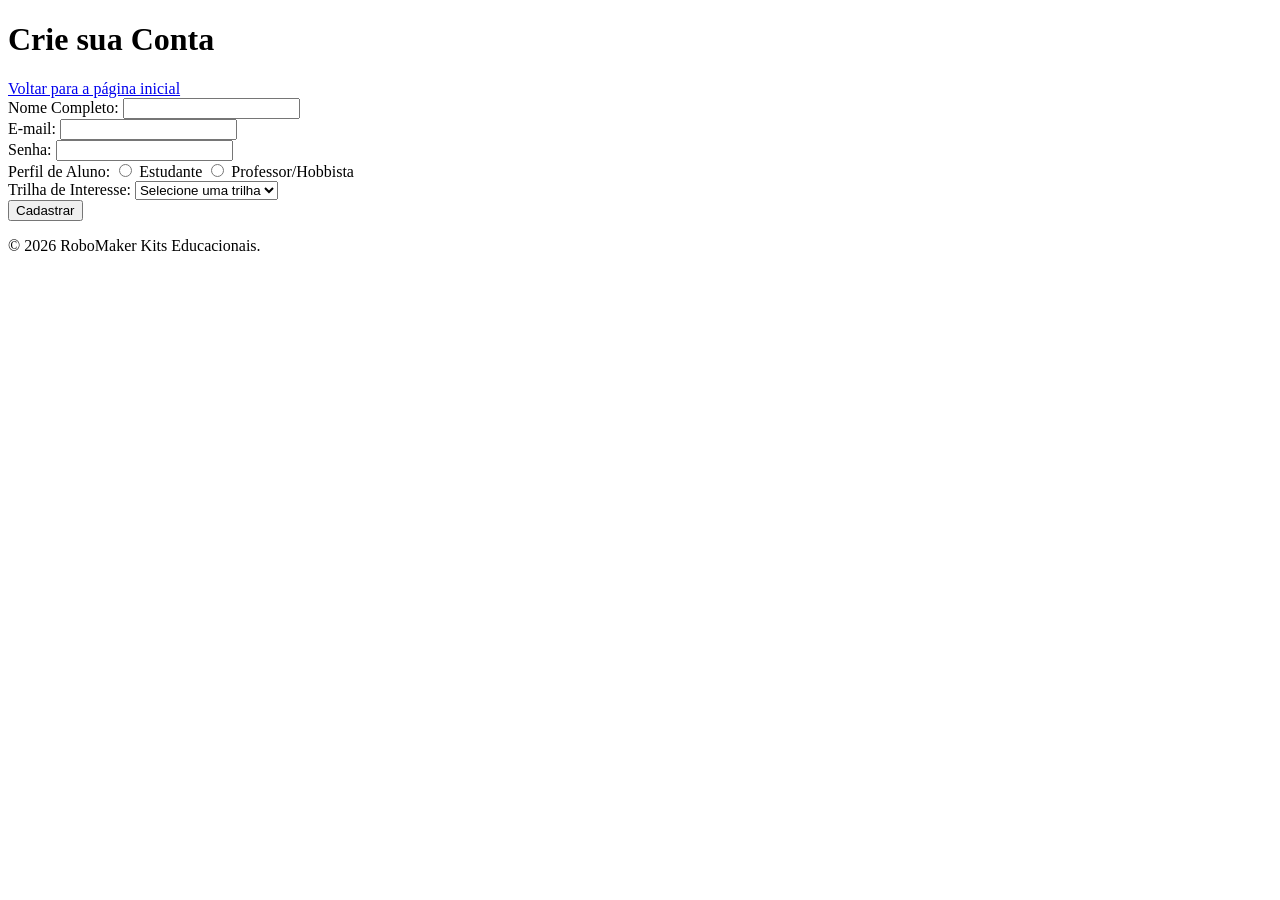
==== cadastro.html @ 21c010d9 "add prjeto em html 5 robomaker" ====
<!DOCTYPE html>
<html lang="en">
<head>
    <meta charset="UTF-8">
    <meta name="viewport" content="width=<!DOCTYPE html>
<html lang="pt-BR">

<head>
    <meta charset="UTF-8">
    <meta name="viewport" content="width=device-width, initial-scale=1.0">
    <title>Cadastro - RoboMaker</title>
</head>

<body>
    <!-- Cabeçalho -->
    <header>
        <h1>Crie sua Conta</h1>
        <nav>
            <a href="index.html">Voltar para a página inicial</a>
        </nav>
    </header>

    <!-- Formulário de Cadastro -->
    <main>
        <section>
            <form>
                <div>
                    <label for="nome">Nome Completo:</label>
                    <input type="text" id="nome" name="nome" required>
                </div>

                <div>
                    <label for="email">E-mail:</label>
                    <input type="email" id="email" name="email" required>
                </div>

                <div>
                    <label for="senha">Senha:</label>
                    <input type="password" id="senha" name="senha" required>
                </div>

                <div>
                    <label>Perfil de Aluno:</label>
                    <label>
                        <input type="radio" name="perfil" value="estudante" required>
                        Estudante
                    </label>
                    <label>
                        <input type="radio" name="perfil" value="professor">
                        Professor/Hobbista
                    </label>
                </div>

                <div>
                    <label for="trilha">Trilha de Interesse:</label>
                    <select id="trilha" name="trilha" required>
                        <option value="">Selecione uma trilha</option>
                        <option value="basica">Robótica Básica</option>
                        <option value="ia">Inteligência Artificial</option>
                        <option value="programacao">Programação</option>
                    </select>
                </div>

                <button type="submit">Cadastrar</button>
            </form>
        </section>
    </main>

    <!-- Rodapé -->
    <footer>
        <p>&copy; 2026 RoboMaker Kits Educacionais.</p>
    </footer>
    <title>Document</title>

    
</body>
</html>
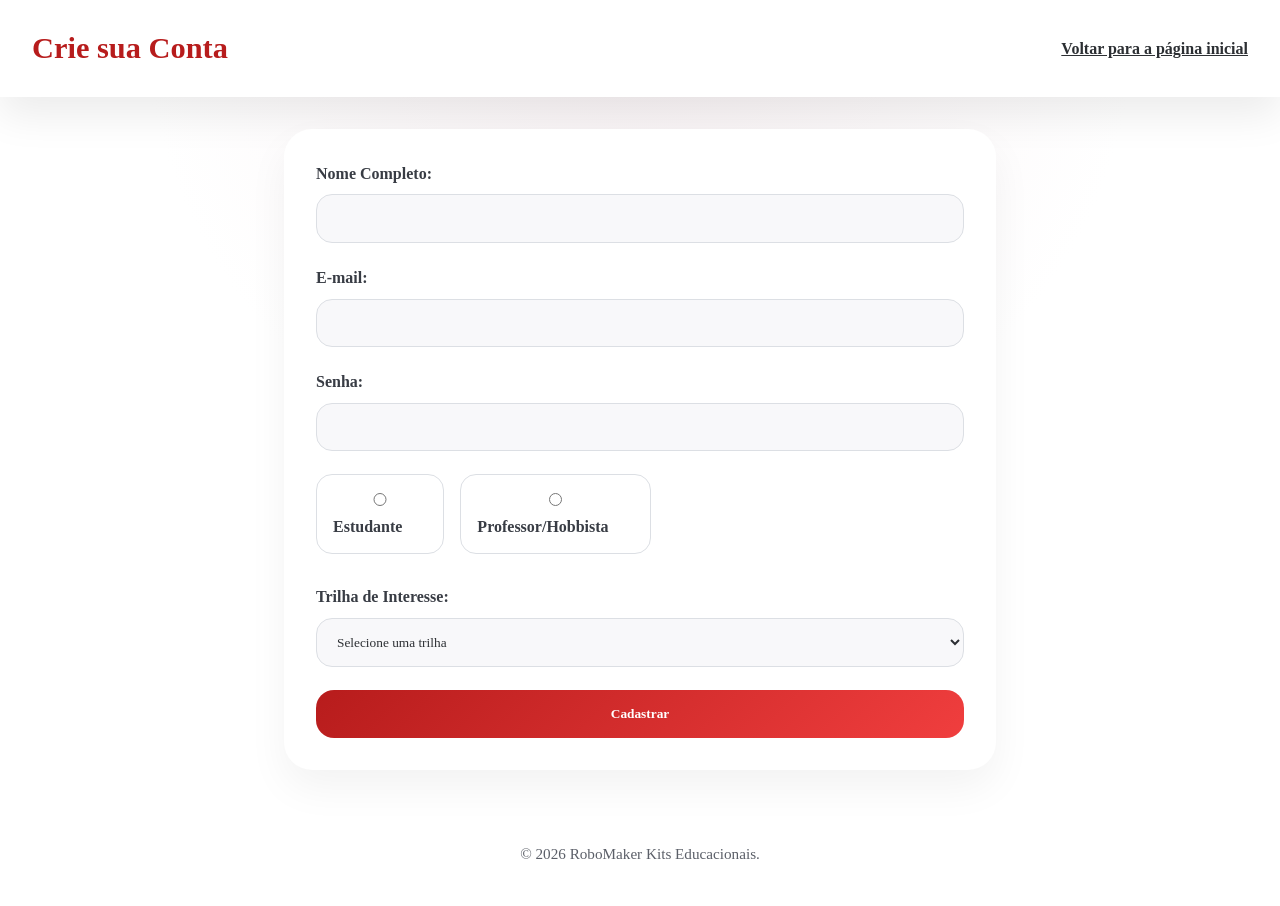
==== commit d221fdce: "add robomaker" ====
--- a/cadastro.html
+++ b/cadastro.html
@@ -2,13 +2,152 @@
 <html lang="en">
 <head>
     <meta charset="UTF-8">
-    <meta name="viewport" content="width=<!DOCTYPE html>
-<html lang="pt-BR">
-
-<head>
-    <meta charset="UTF-8">
     <meta name="viewport" content="width=device-width, initial-scale=1.0">
     <title>Cadastro - RoboMaker</title>
+    <style>
+        * {
+            margin: 0;
+            padding: 0;
+            box-sizing: border-box;
+        }
+
+        body {
+            font-family: 'Segoe UI', Tahoma, Geneva, Verdana, sans-serif;
+            background: radial-gradient(circle at top, #f8f2f4, #ffffff 45%);
+            color: #2c2f33;
+            line-height: 1.6;
+        }
+
+        body, input, select, button, textarea {
+            font-family: inherit;
+        }
+
+        header {
+            background: #ffffff;
+            padding: 1.5rem 2rem;
+            box-shadow: 0 18px 40px rgba(0, 0, 0, 0.08);
+            display: flex;
+            align-items: center;
+            justify-content: space-between;
+        }
+
+        header h1 {
+            font-size: 1.9rem;
+            color: #b71c1c;
+        }
+
+        header nav a {
+            color: #2c2f33;
+            font-weight: 600;
+            transition: color 0.2s ease;
+        }
+
+        header nav a:hover {
+            color: #b71c1c;
+        }
+
+        main {
+            max-width: 760px;
+            margin: 2rem auto;
+            padding: 0 1.5rem;
+        }
+
+        section {
+            background: #ffffff;
+            border-radius: 28px;
+            padding: 2rem;
+            box-shadow: 0 18px 40px rgba(0, 0, 0, 0.05);
+        }
+
+        form {
+            display: grid;
+            gap: 1.4rem;
+        }
+
+        label {
+            display: block;
+            font-weight: 700;
+            margin-bottom: 0.5rem;
+            color: #383c44;
+        }
+
+        input,
+        select,
+        textarea {
+            width: 100%;
+            padding: 0.95rem 1rem;
+            border-radius: 16px;
+            border: 1px solid #dcdfe4;
+            background: #f8f8fa;
+            color: #2c2f33;
+        }
+
+        input:focus,
+        select:focus,
+        textarea:focus {
+            outline: none;
+            border-color: #b71c1c;
+            box-shadow: 0 0 0 4px rgba(183, 28, 28, 0.12);
+        }
+
+        .radio-group {
+            display: flex;
+            flex-wrap: wrap;
+            gap: 1rem;
+        }
+
+        .radio-group label {
+            background: #fff;
+            border: 1px solid #dcdfe4;
+            border-radius: 16px;
+            padding: 0.85rem 1rem;
+            cursor: pointer;
+        }
+
+        .radio-group input {
+            margin-right: 0.5rem;
+        }
+
+        button {
+            border: none;
+            border-radius: 18px;
+            background: linear-gradient(135deg, #b71c1c, #f03e3e);
+            color: white;
+            padding: 1rem 1.2rem;
+            font-weight: 700;
+            cursor: pointer;
+            transition: transform 0.2s ease, filter 0.2s ease;
+        }
+
+        button:hover {
+            filter: brightness(1.05);
+            transform: translateY(-1px);
+        }
+
+        footer {
+            text-align: center;
+            padding: 1.5rem 2rem 2.5rem;
+            color: #5b5f68;
+        }
+
+        footer p {
+            margin-top: 1rem;
+            font-size: 0.95rem;
+        }
+
+        @media (max-width: 680px) {
+            header {
+                flex-direction: column;
+                align-items: flex-start;
+                gap: 1rem;
+            }
+
+            main {
+                margin-top: 1.5rem;
+                padding: 0 1rem;
+            }
+        }
+    </style>
 </head>
 
 <body>
@@ -39,8 +178,7 @@
                     <input type="password" id="senha" name="senha" required>
                 </div>
 
-                <div>
-                    <label>Perfil de Aluno:</label>
+                <div class="radio-group">
                     <label>
                         <input type="radio" name="perfil" value="estudante" required>
                         Estudante
